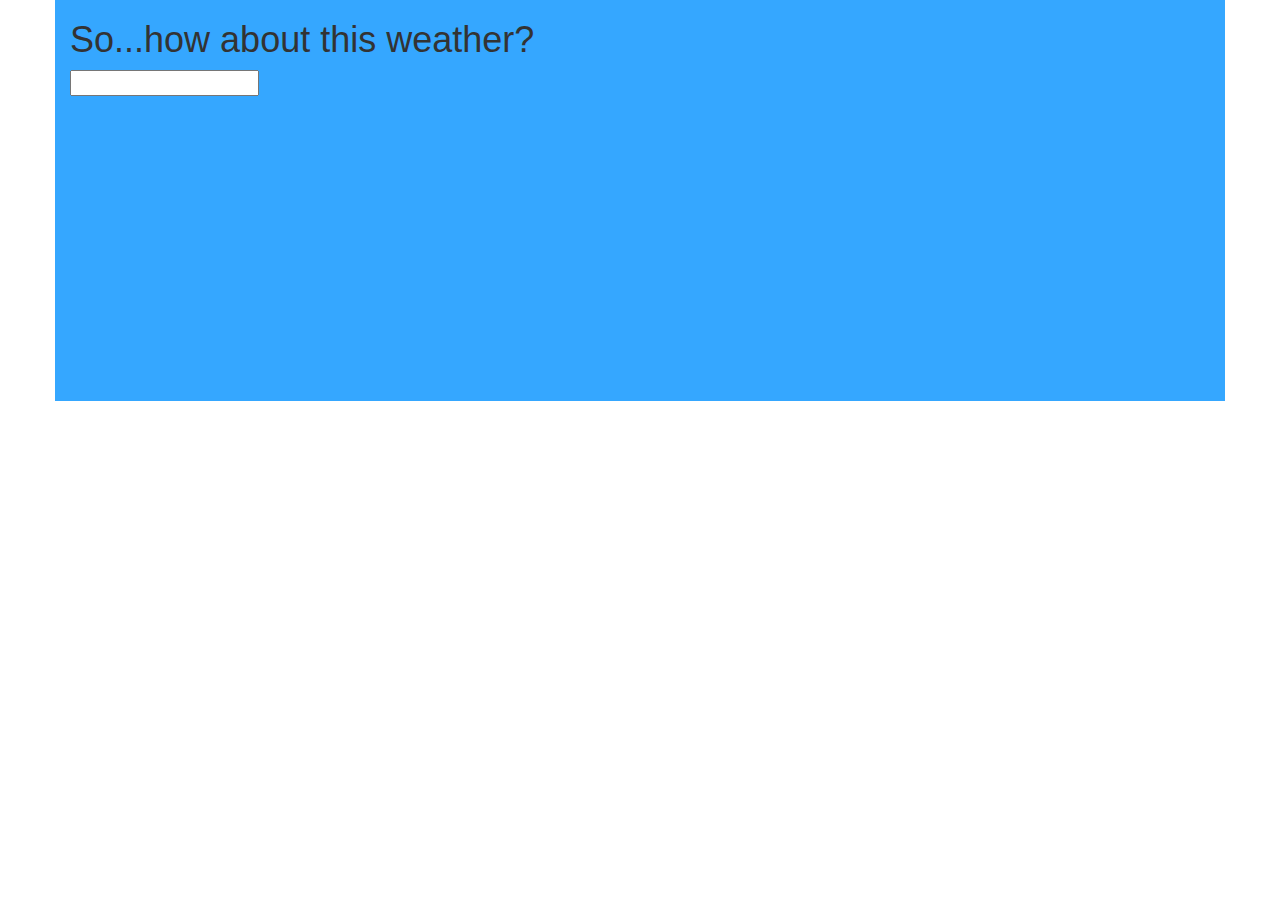
==== index.html @ 4bfac881 "Init commit: Weather widget" ====
<!DOCTYPE html>
<html>
<head>
	<title></title>

	<!-- BootstrapCDN -->
	<link rel="stylesheet" href="https://maxcdn.bootstrapcdn.com/bootstrap/3.3.7/css/bootstrap.min.css" integrity="sha384-BVYiiSIFeK1dGmJRAkycuHAHRg32OmUcww7on3RYdg4Va+PmSTsz/K68vbdEjh4u" crossorigin="anonymous">

<link rel="stylesheet" type="text/css" href="style.css">

<script src="https://ajax.googleapis.com/ajax/libs/jquery/2.2.4/jquery.min.js"></script>

<script src="script.js" type="text/javascript"></script>

</head>
<body>
	<div class="container">
	<h1>So...how about this weather?</h1>
		<div class="row col-sm-8">
		<form class="weather-form">
		<input type="text" name="city" class="city">
		</form>

		<canvas id="current-temp" height="300px" width="300px">
		<!-- The temp done canvas style -->
		</canvas>
	</div>
</div> <!-- close container -->



</body>
</html>
---- style.css ----
/* color pallatte: 
https://coolors.co/ffe74c-ff5964-ffffff-38618c-35a7ff */
body{
	background-image: url('#');
}
.container{
	background-color: #35a7ff;
}
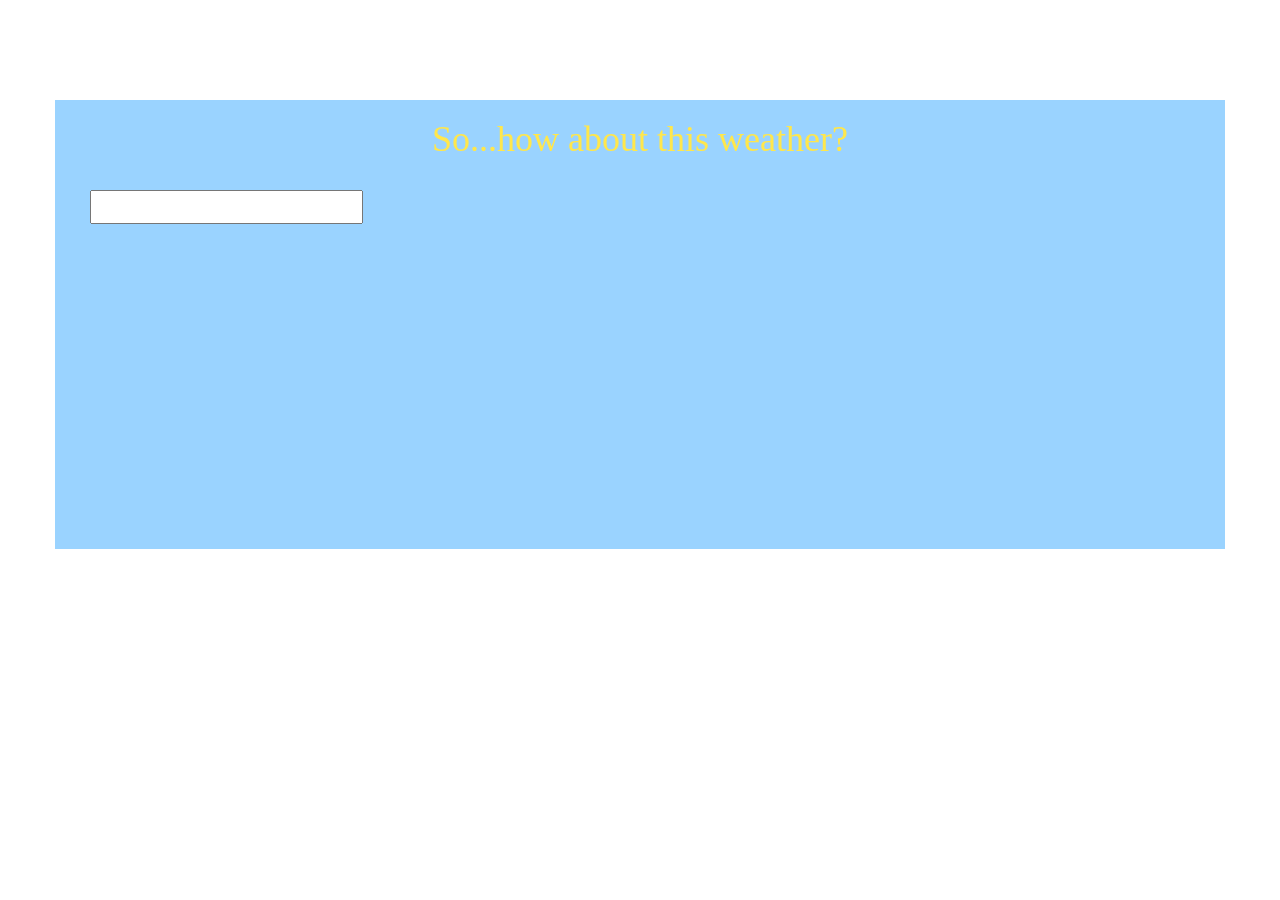
==== commit 0ab6428e: "Updates added from API Object information" ====
--- a/index.html
+++ b/index.html
@@ -14,20 +14,31 @@
 
 </head>
 <body>
+<div style="position: fixed; z-index: -99; width: 100%; height: 100%">
+  <iframe frameborder="0" height="100%" width="100%" 
+    src="https://youtube.com/embed/8gD_9WPPFb4?autoplay=1&controls=0&showinfo=0&autohide=1">
+  </iframe>
+</div>
+
 	<div class="container">
 	<h1>So...how about this weather?</h1>
-		<div class="row col-sm-8">
+		<div class="row col-sm-12">
 		<form class="weather-form">
-		<input type="text" name="city" class="city">
+			<input type="text" name="city" class="city">
 		</form>
-
+		<img class="weather-icon" src="">
 		<canvas id="current-temp" height="300px" width="300px">
 		<!-- The temp done canvas style -->
 		</canvas>
+		<div class="col-sm-2 maxTemp"></div>
+		<div class="col-sm-2 minTemp"></div>
+		<div class="col-sm-2 description"></div>
 	</div>
 </div> <!-- close container -->
 
-
+<div style="position: fixed; z-index: -99; width: 100%; height: 100%">
+  
+</div>
 
 </body>
 </html>--- a/style.css
+++ b/style.css
@@ -4,5 +4,34 @@
 	background-image: url('#');
 }
 .container{
-	background-color: #35a7ff;
-}+	background-color: rgba(53, 167, 255, 0.5);
+	margin: 100px auto;
+}
+
+
+h1{
+	text-align: center;
+	color:#ffe74c;
+	font-family:fantasy;
+}
+input{
+	margin: 20px;
+	font-size: 20px;
+}
+
+.maxTemp, .minTemp, .description{
+	color:#ffffff;
+	font-family:fantasy;
+	font-size: 25px;
+	text-align: center;
+}
+
+span{
+	text-decoration: underline;
+	font-size: 20px;
+}
+
+img{
+	width: 75px;
+}
+
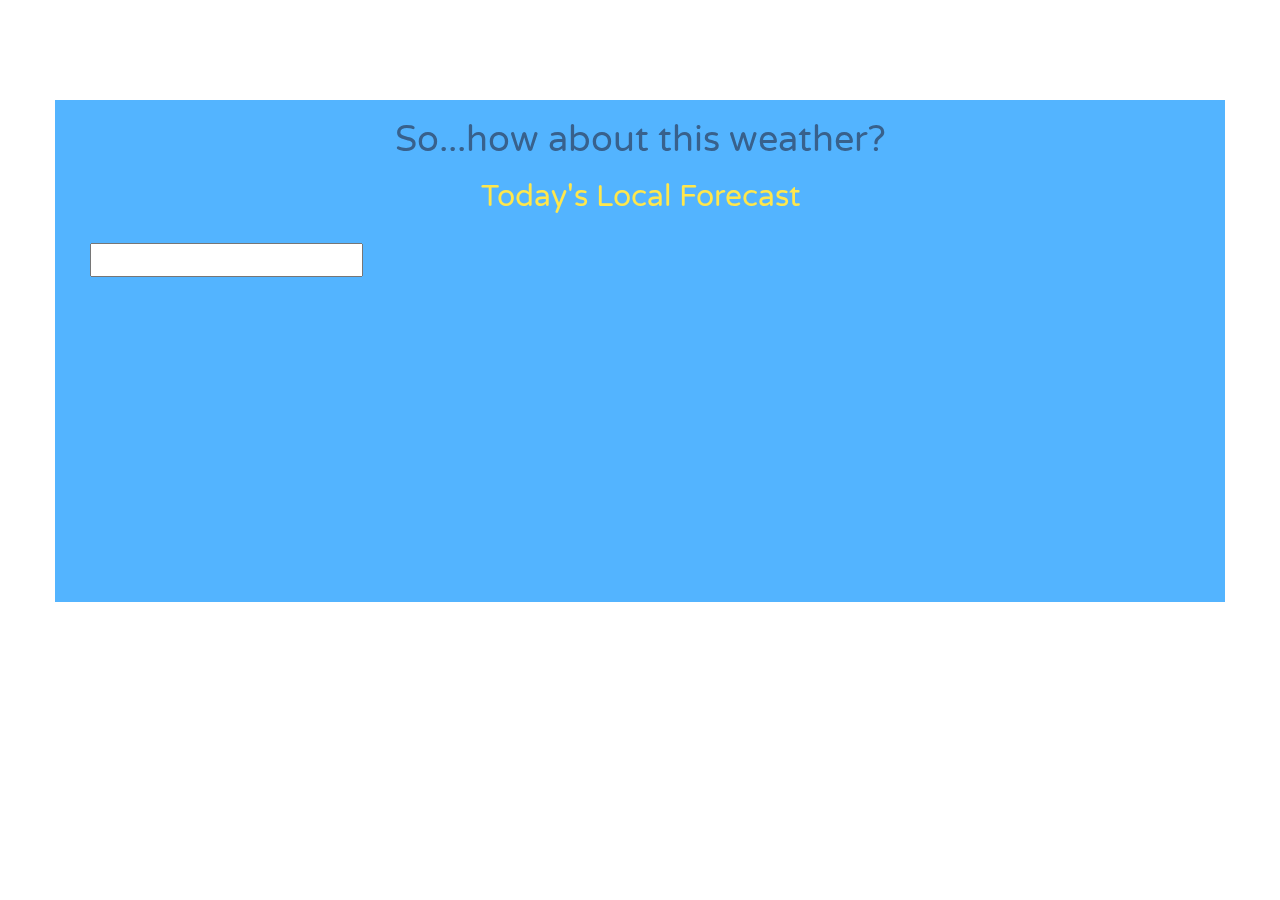
==== commit 70f341a3: "Video background added new font" ====
--- a/index.html
+++ b/index.html
@@ -5,6 +5,8 @@
 
 	<!-- BootstrapCDN -->
 	<link rel="stylesheet" href="https://maxcdn.bootstrapcdn.com/bootstrap/3.3.7/css/bootstrap.min.css" integrity="sha384-BVYiiSIFeK1dGmJRAkycuHAHRg32OmUcww7on3RYdg4Va+PmSTsz/K68vbdEjh4u" crossorigin="anonymous">
+
+<link href="https://fonts.googleapis.com/css?family=Varela+Round" rel="stylesheet">
 
 <link rel="stylesheet" type="text/css" href="style.css">
 
@@ -14,24 +16,25 @@
 
 </head>
 <body>
-<div style="position: fixed; z-index: -99; width: 100%; height: 100%">
-  <iframe frameborder="0" height="100%" width="100%" 
-    src="https://youtube.com/embed/8gD_9WPPFb4?autoplay=1&controls=0&showinfo=0&autohide=1">
-  </iframe>
-</div>
+<video playsinline autoplay muted loop poster="wolken132.jpg" id="bgvid">
+    <source src="wolken132.mp4" type="video/mp4">
+</video>
+
 
 	<div class="container">
 	<h1>So...how about this weather?</h1>
+	<h2>Today's Local Forecast</h2>
 		<div class="row col-sm-12">
 		<form class="weather-form">
 			<input type="text" name="city" class="city">
 		</form>
-		<img class="weather-icon" src="">
+		
 		<canvas id="current-temp" height="300px" width="300px">
 		<!-- The temp done canvas style -->
 		</canvas>
 		<div class="col-sm-2 maxTemp"></div>
 		<div class="col-sm-2 minTemp"></div>
+		<img class="weather-icon" src="">
 		<div class="col-sm-2 description"></div>
 	</div>
 </div> <!-- close container -->
--- a/style.css
+++ b/style.css
@@ -4,16 +4,20 @@
 	background-image: url('#');
 }
 .container{
-	background-color: rgba(53, 167, 255, 0.5);
+	background-color: rgba(53, 167, 255, 0.85);
 	margin: 100px auto;
 }
 
 
-h1{
+h1, h2{
 	text-align: center;
+	color:#38618c;
+	font-family: 'Varela Round', sans-serif;;
+}
+h2{
 	color:#ffe74c;
-	font-family:fantasy;
 }
+
 input{
 	margin: 20px;
 	font-size: 20px;
@@ -21,7 +25,7 @@
 
 .maxTemp, .minTemp, .description{
 	color:#ffffff;
-	font-family:fantasy;
+	font-family: 'Varela Round', sans-serif;
 	font-size: 25px;
 	text-align: center;
 }
@@ -35,3 +39,19 @@
 	width: 75px;
 }
 
+video#bgvid { 
+    position: fixed;
+    top: 50%;
+    left: 50%;
+    min-width: 100%;
+    min-height: 100%;
+    width: auto;
+    height: auto;
+    z-index: -100;
+    -ms-transform: translateX(-50%) translateY(-50%);
+    -moz-transform: translateX(-50%) translateY(-50%);
+    -webkit-transform: translateX(-50%) translateY(-50%);
+    transform: translateX(-50%) translateY(-50%);
+    background: url(wolken132.jpg) no-repeat;
+    background-size: cover; 
+}